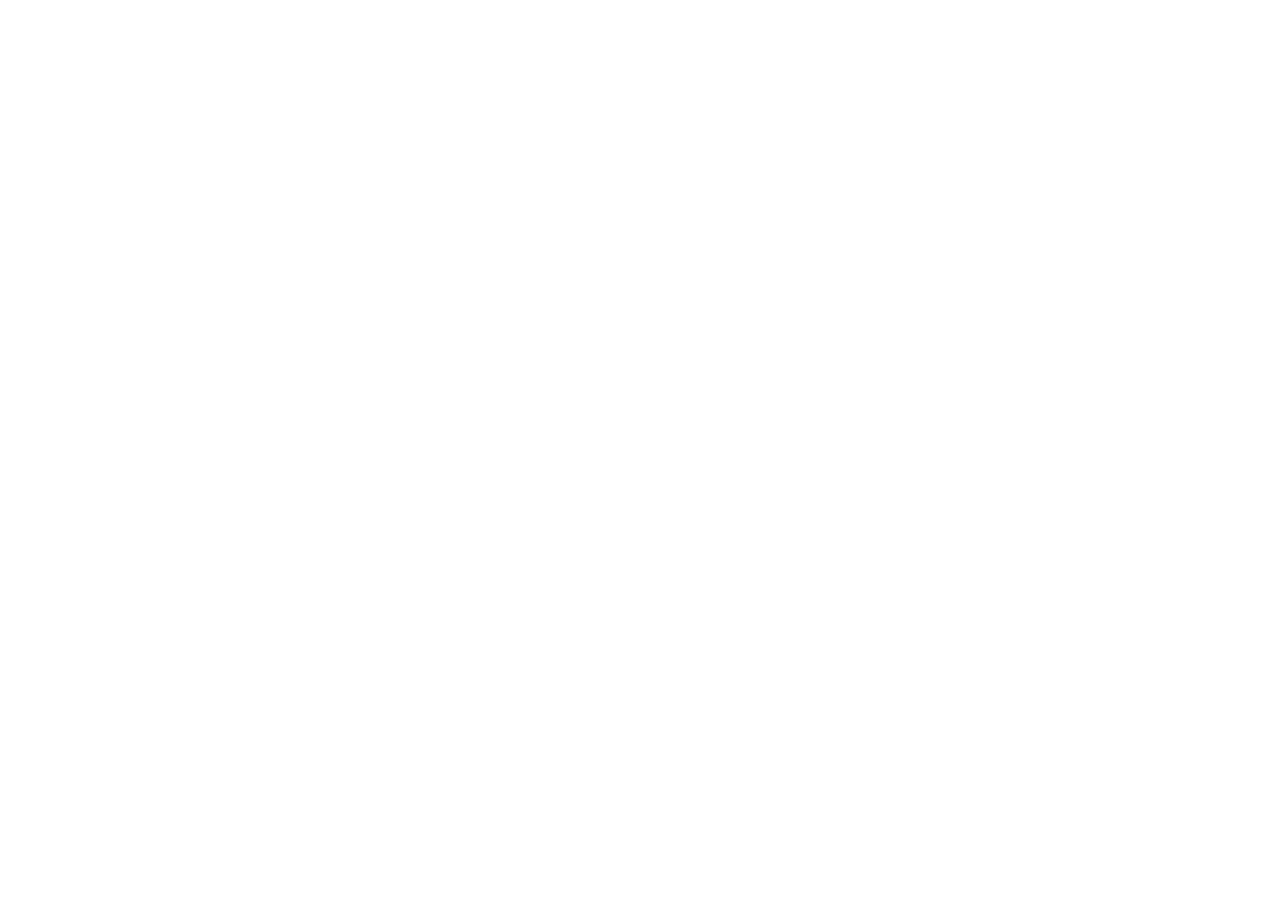
==== src/index.html @ cd58418f "Initial commit" ====
<!DOCTYPE html>
<html lang="en">
  <head>
    <meta charset="UTF-8" />
    <link rel="icon" type="image/svg+xml" href="/favicon.svg" />
    <meta name="viewport" content="width=device-width, initial-scale=1.0" />
    <title>Vanilla App Template</title>
    <link rel="stylesheet" href="./css/styles.css" />
  </head>
  <body>
    <load src="./partials/header.html" icon-path="img/sprite.svg#logo" />

    <main>
      <!-- Loads the specified .html file -->
      <load src="./partials/vite-promo.html" />
      <load src="./partials/badges.html" />
    </main>

    <load src="./partials/footer.html" />

    <script type="module" src="./main.js"></script>
  </body>
</html>
---- src/css/styles.css ----
/**
  |============================
  | include css partials with
  | default @import url()
  |============================
*/
/* Common styles */
@import url('./reset.css');
@import url('./base.css');
@import url('./container.css');
@import url('./animations.css');

/* Sections style */
@import url('./header.css');
@import url('./vite-promo.css');
@import url('./badges.css');
@import url('./back-link.css');
@import url('./footer.css');
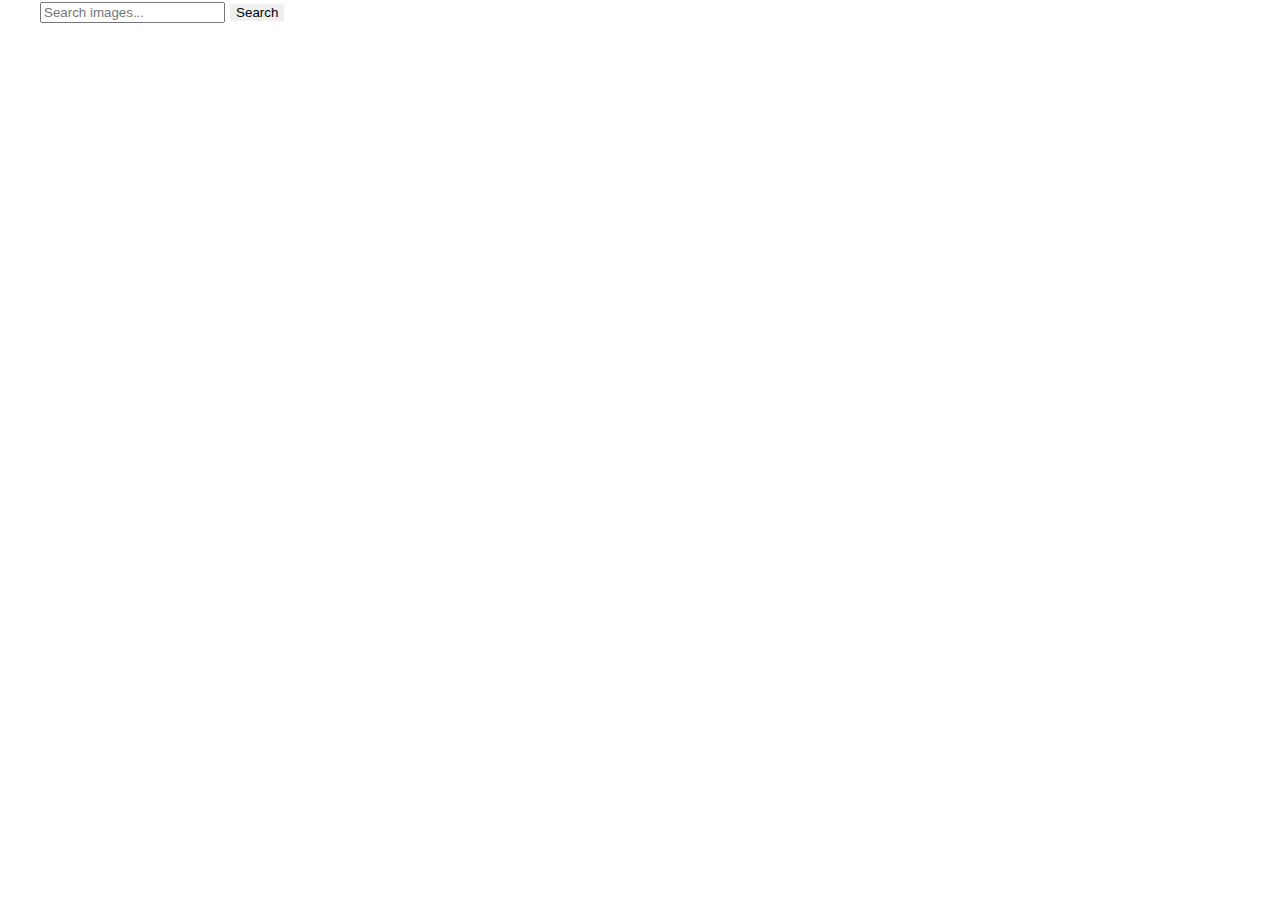
==== commit bf1ec766: "init set" ====
--- a/src/index.html
+++ b/src/index.html
@@ -4,19 +4,24 @@
     <meta charset="UTF-8" />
     <link rel="icon" type="image/svg+xml" href="/favicon.svg" />
     <meta name="viewport" content="width=device-width, initial-scale=1.0" />
-    <title>Vanilla App Template</title>
+    <title>Homework 11</title>
     <link rel="stylesheet" href="./css/styles.css" />
   </head>
   <body>
-    <load src="./partials/header.html" icon-path="img/sprite.svg#logo" />
-
-    <main>
-      <!-- Loads the specified .html file -->
-      <load src="./partials/vite-promo.html" />
-      <load src="./partials/badges.html" />
-    </main>
-
-    <load src="./partials/footer.html" />
+    <div class="container">
+      <form class="form form-js">
+        <input
+          class="form-input input-js"
+          name="search"
+          type="text"
+          placeholder="Search images..."
+          required
+        />
+        <button class="btn btn-js" type="submit">Search</button>
+      </form>
+      <span class="loader"></span>
+      <ul class="gallery gallery-js"></ul>
+    </div>
 
     <script type="module" src="./main.js"></script>
   </body>
--- a/src/css/styles.css
+++ b/src/css/styles.css
@@ -8,11 +8,7 @@
 @import url('./reset.css');
 @import url('./base.css');
 @import url('./container.css');
-@import url('./animations.css');
 
 /* Sections style */
-@import url('./header.css');
-@import url('./vite-promo.css');
-@import url('./badges.css');
-@import url('./back-link.css');
-@import url('./footer.css');
+@import url('./main.css');
+
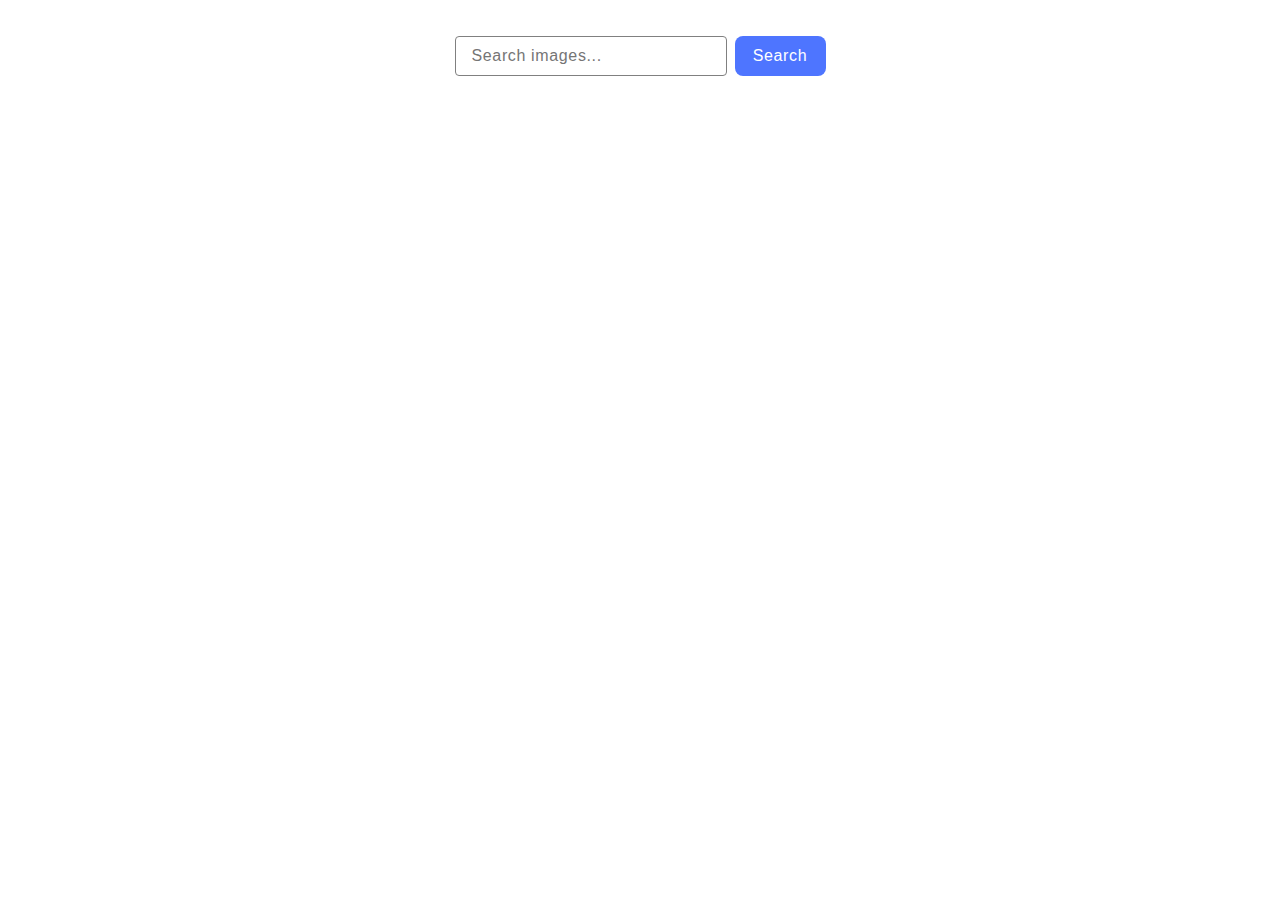
==== commit ea2c7a4a: "add homework-11" ====
--- a/src/index.html
+++ b/src/index.html
@@ -15,11 +15,10 @@
           name="search"
           type="text"
           placeholder="Search images..."
-          required
         />
         <button class="btn btn-js" type="submit">Search</button>
       </form>
-      <span class="loader"></span>
+      <span class="loader loader-js"></span>
       <ul class="gallery gallery-js"></ul>
     </div>
 
